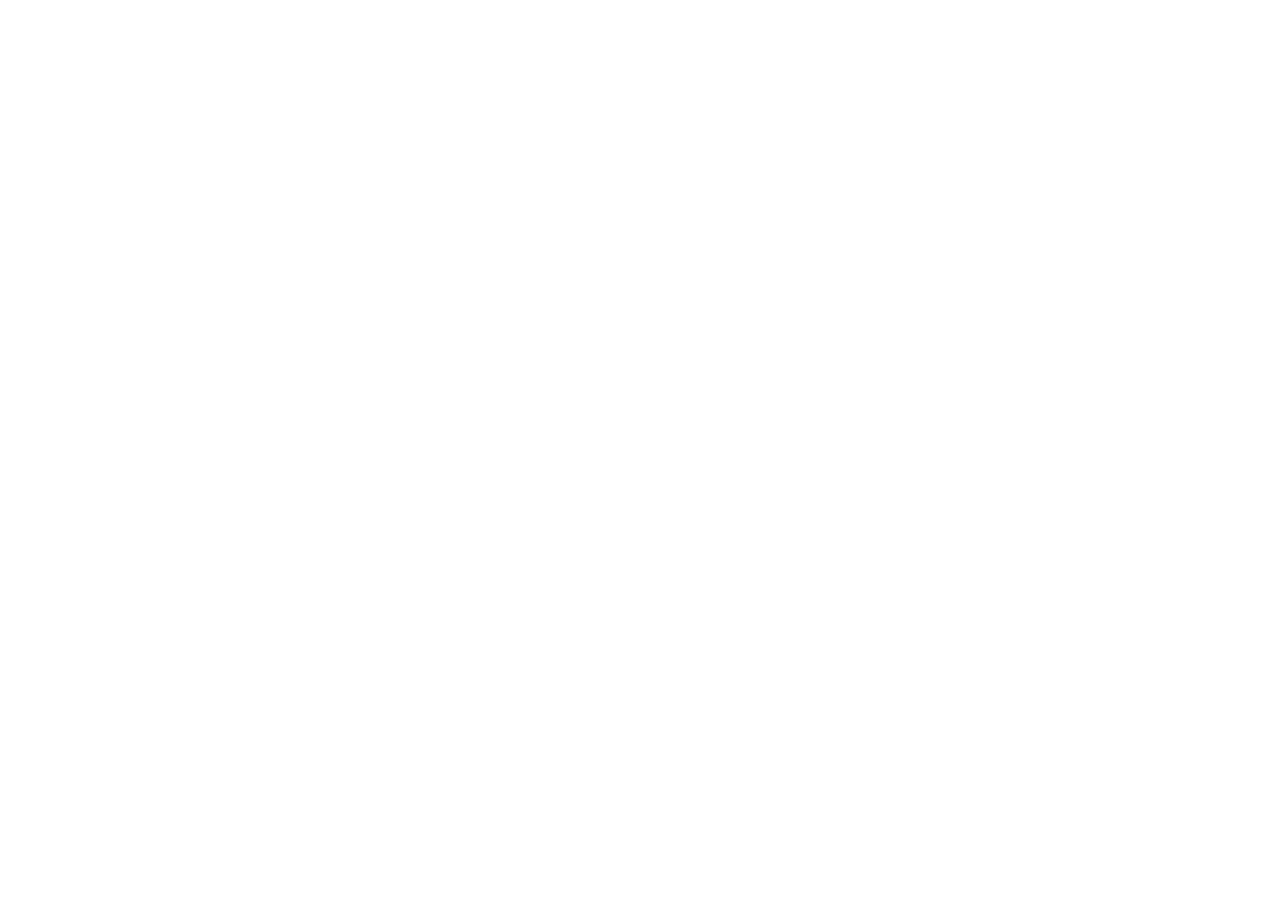
==== HLC_T3_P1.html @ 05c4bb66 "HLC_T3_P1.html and style.css file creation" ====
<!DOCTYPE html>
<html lang="es">
<head>
    <meta charset="UTF-8">
    <meta name="viewport" content="width=device-width, initial-scale=1.0">
    <title>Practica Evaluable 1</title>
    <link rel="preconnect" href="https://fonts.googleapis.com">
    <link rel="preconnect" href="https://fonts.gstatic.com" crossorigin>
    <link href="https://fonts.googleapis.com/css2?family=Klee+One&display=swap" rel="stylesheet">
    <link rel="stylesheet" href="style.css">
</head>
<body>
    
</body>
</html>
---- style.css ----
body{
    font-family: "Klee One", cursive;
}
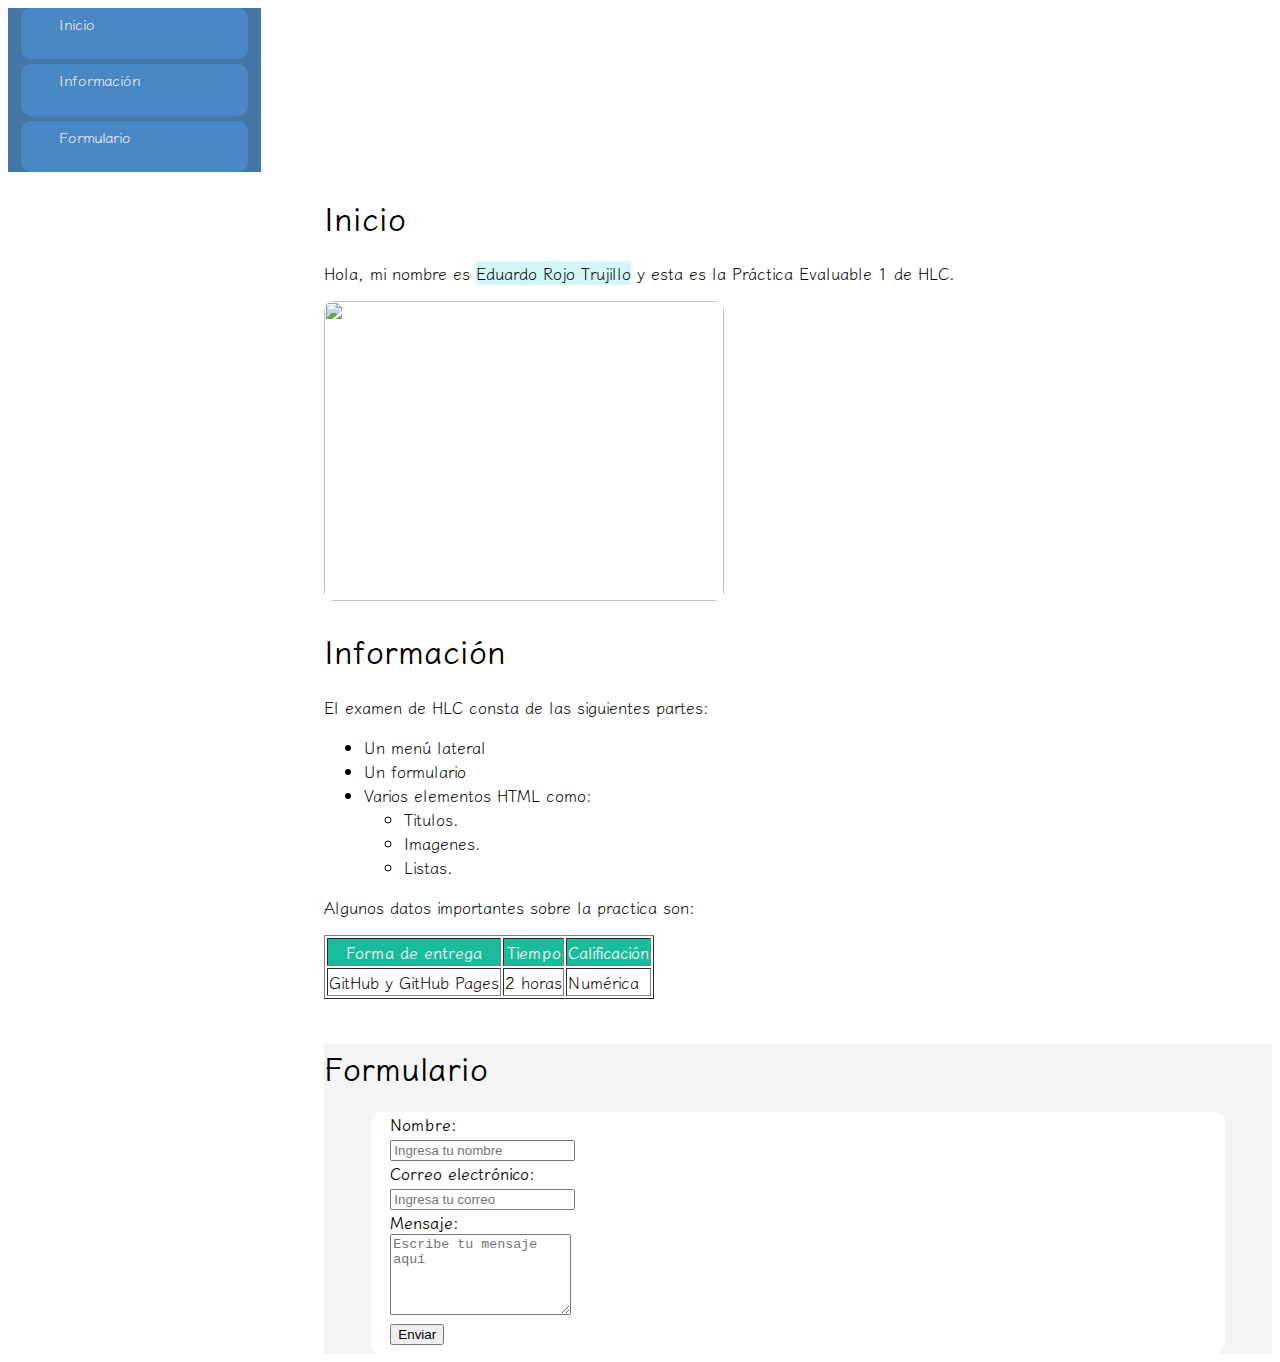
==== commit dd3d07d9: "HLC_T3_P1.html and style.css complete" ====
--- a/HLC_T3_P1.html
+++ b/HLC_T3_P1.html
@@ -10,6 +10,90 @@
     <link rel="stylesheet" href="style.css">
 </head>
 <body>
+    <script>
+        function showTabById(tabId) {
+          const tabs = document.querySelectorAll('.tab');
+          tabs.forEach(tab => {
+            tab.classList.toggle('active', tab.id === tabId);
+          });
+        }
     
+        document.addEventListener('DOMContentLoaded', () => {
+          const buttons = document.querySelectorAll('.menu button');
+          buttons.forEach(button => {
+            button.addEventListener('click', () => {
+              const tabId = button.id.replace('btn', 'tab');
+              showTabById(tabId);
+            });
+          });
+        });
+      </script>
+      <div class="box">
+      <nav>
+        <a id="btn1" href="#tab1">Inicio</a>
+        <a id="btn2" href="#tab2">Información</a>
+        <a id="btn3" href="#tab3">Formulario</a>
+      </nav>
+      </div>
+      <div class="menu">
+        <div id="tab1" class="tab" class="active">
+            <h1>Inicio</h1>
+            <p>Hola, mi nombre es <u class="subrayado">Eduardo Rojo Trujillo</u> y esta es la Práctica Evaluable 1 de HLC.</p>
+            <img src="https://miro.medium.com/v2/resize:fit:828/format:webp/0*XFKvzn30CglSpb3o" width="400" height="300">
+        </div>
+        <div id="tab2" class="tab">
+            <h1>Información</h1>
+            <p>El examen de HLC consta de las siguientes partes:</p>
+            <ul>
+                <li>Un menú lateral</li>
+                <li>Un formulario</li>
+                <li>Varios elementos HTML como:</li>
+                <ul>
+                    <li>Titulos.</li>
+                    <li>Imagenes.</li>
+                    <li>Listas.</li>
+                </ul>
+            </ul>
+            <p>Algunos datos importantes sobre la practica son:</p>
+            <table border="1">
+                <thead class="fondo">
+                    <th>Forma de entrega</th>
+                    <th>Tiempo</th>
+                    <th>Calificación</th>    
+                </thead>
+                <tbody>
+                    <tr>
+                        <td>
+                            GitHub y GitHub Pages
+                        </td>
+                        <td>
+                            2 horas
+                        </td>
+                        <td>
+                            Numérica
+                        </td>
+                    </tr>
+                </tbody>
+            </table>
+        </div><br>
+        <div id="tab3" class="tab">
+            <h1>Formulario</h1>
+            <form>
+                <div class="nombre">
+                <label for="nombre"><b>Nombre:</b></label><br>
+                <input type="text" id="nombre" required minlength="3" placeholder="Ingresa tu nombre"><br>
+                </div>
+                <div class="email">
+                <label for="email"><b>Correo electrónico:</b></label><br>
+                <input class="email" type="email" id="email" required placeholder="Ingresa tu correo"><br>
+                </div>
+                <div class="mensaje">
+                <label for="mensaje"><b>Mensaje:</b></label><br>
+                <textarea class="mensaje" id="mensaje" name="mensaje" rows="5" cols="20" placeholder="Escribe tu mensaje aquí"></textarea><br>
+                </div>
+                <button class="Enviar">Enviar</button>
+            </form>
+        </div>
+      </div>
 </body>
 </html>--- a/style.css
+++ b/style.css
@@ -1,3 +1,62 @@
 body{
     font-family: "Klee One", cursive;
-}+}
+.subrayado{
+    text-decoration: none;
+    background-color: #d3f8f7;
+}
+.menu{
+    margin-left: 25%;
+
+}
+img{
+    border-radius: 10px;
+}
+nav{
+    justify-content: space-around;
+    text-align: left;
+    margin-right: 80%;
+    background-color: #4476a8;
+    background-size: 100%;
+}
+nav a{
+    color: #f4f4f4;
+    font-size: 15px;
+    transition: 0.5s;
+    text-decoration: none;
+    background-color: #4987c5;
+    border-radius: 10px;
+    margin-top: 2%;
+    margin-left: 5%; 
+    margin-right: 5%;
+    padding-left: 15%; 
+    padding-right: 5%;
+    padding-bottom: 10%;
+    padding-top: 2%;
+    border-radius: 10px;
+    display: flex;
+    justify-content: space-between;
+}
+nav a:hover{
+    background-color: #1abc9c;
+    border-radius: 5px;
+}
+.fondo{
+    color: #f4f4f4;
+    background-color: #1abc9c;
+}
+#tab3{
+    background-color: #f4f4f4;
+}
+form{
+    background-color: white;
+    margin-top: 2%;
+    margin-left: 5%; 
+    margin-right: 5%;
+    padding-left: 2%; 
+    padding-right: 2%;
+    padding-bottom: 1%;
+    border-radius: 10px;
+}
+
+
